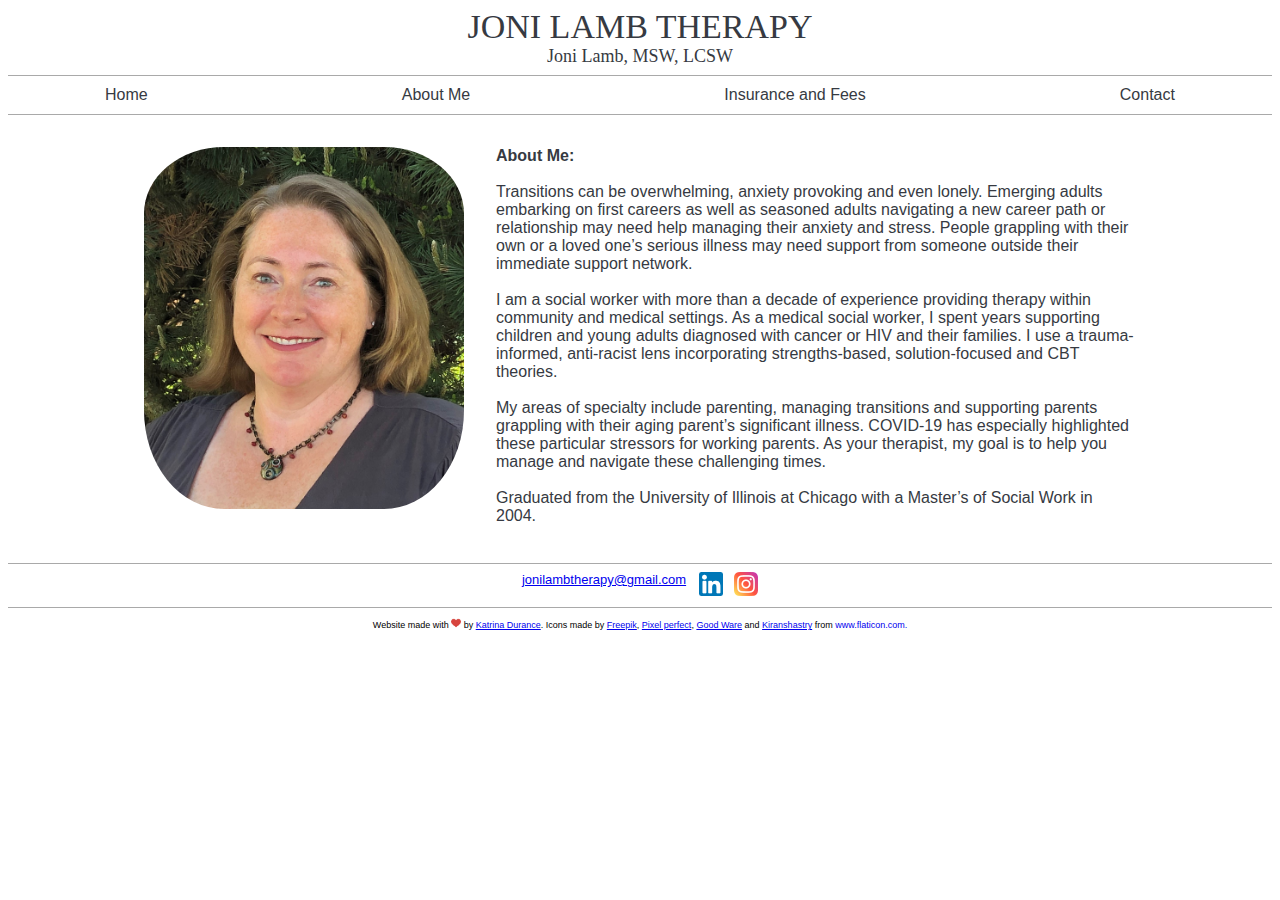
==== about-me.html @ 1e26c779 "Update JoniLambTherapyWebsite" ====
<!DOCTYPE html>
<html lang="en">

<head>
    <meta charset="UTF-8">
    <meta name="viewport" content="width=device-width, initial-scale=1" >
    <title>Joni Lamb Therapy</title>
    <link rel="stylesheet" href="css/styles-400px-or-less.css">
    <link rel="stylesheet" href="css/styles-401px-600px.css">
    <link rel="stylesheet" href="css/styles-601px-or-more.css">
    <link rel="icon" href="images/butterfly.png">
</head>

<body>

    <div class="title-bar">
        <div class="company">JONI LAMB THERAPY</div>
        <div class="name">Joni Lamb, MSW, LCSW</div>
    </div>

    <div class="option-bar">
        <a class="home-link" href="index.html">Home</a>
        <a class="aboutme-link" href="about-me.html">About Me</a>
        <a class="insurance-link" href="insurance-fees.html">Insurance and Fees</a>
        <a class="contact-link" href="contact.html">Contact</a>
    </div>

    <div class="about-me-page">
        <div>
            <img src="images/JoniHeadshot.jpg" alt="Joni Lamb Headshot" class="joni-lamb-headshot">
        </div>
        <p div class="about-me-text">
            <strong>About Me:</strong>
            <br><br>
            Transitions can be overwhelming, anxiety provoking and even lonely. Emerging adults embarking on first careers as well as seasoned adults navigating a new career path or relationship may need help managing their anxiety and stress. People grappling with their own or a loved one’s serious illness may need support from someone outside their immediate support network.
            <br><br>
            I am a social worker with more than a decade of experience providing therapy within community and medical settings. As a medical social worker, I spent years supporting children and young adults diagnosed with cancer or HIV and their families. I use a trauma-informed, anti-racist lens incorporating strengths-based, solution-focused and CBT theories.
            <br><br>
            My areas of specialty include parenting, managing transitions and supporting parents grappling with their aging parent’s significant illness. COVID-19 has especially highlighted these particular stressors for working parents. As your therapist, my goal is to help you manage and navigate these challenging times.
            <br><br>
            Graduated from the University of Illinois at Chicago with a Master’s of Social Work in 2004.
        </p>
    </div>

    <div class="contact-bar-container">
        <div class="email"><a href="mailto:jonilambtherapy@gmail.com">jonilambtherapy@gmail.com</a></div>
        <div class="linkedin-link"><a href="https://www.linkedin.com/in/joni-lamb"><img src="images/LinkedinLogo24.png" alt="LinkedIn Link" class="linkedin-img" ></div>
        <div class="instagram-link"><a href="https://www.instagram.com/jonilambtherapy/"><img src="images/InstagramLogo24.png" alt="Instagram Link" class="instagram-img"></a></div>
    </div>

    <div class=attribution>
        <div class="website-attribution">Website made with <img src="images/heart.png" alt="Red Heart" class="heart"> by <a href="mailto:katrina.durance@gmail.com">Katrina Durance</a>.</div>
        <div class="icon-attribution">Icons made by <a href="https://www.flaticon.com/authors/freepik" title="Freepik">Freepik</a>, 
            <a href="https://www.flaticon.com/authors/pixel-perfect" title="Pixel perfect">Pixel perfect</a>, 
            <a href="https://www.flaticon.com/authors/good-ware" title="Good Ware">Good Ware</a> and 
            <a href="https://www.flaticon.com/authors/kiranshastry" title="Kiranshastry">Kiranshastry</a> 
            from <a href="https://www.flaticon.com/" title="Flaticon" style="text-decoration:none;"> www.flaticon.com.
        </div>
    </div>

</body>

</html>
---- css/styles-400px-or-less.css ----
@media only screen and (max-width: 400px) {

    #body-homepage {
        background-color: white;
        display: grid;
        grid-auto-rows: 4em max-content max-content 3em 1fr;
        height: 100%;
        margin: auto;
        padding: 0;
    }

    .title-bar {
        padding: .5em;
        text-align: center;
    }
    .company {
        color: rgb(54, 58, 66);
        font-size: 1em;
        white-space: nowrap;
    }
    .name {
        color: rgb(54, 58, 66);
        font-size: .75em;
        white-space: nowrap;
    }

    .option-bar {
        align-items: center;
        border-bottom: 1px solid darkgray;
        border-top: 1px solid darkgray;
        display: flex;
        flex-wrap: wrap;
        font-family: Arial, Helvetica, sans-serif;
        font-size: .75em;
        justify-content: center;
        padding: 4px;
        white-space: nowrap;
    }
    .home-link {
        color: rgb(54, 58, 66);
        font-size: 1em;
        padding-right: 1em;
        text-decoration: none;
    }
    .home-link:hover {
        text-decoration: underline;
    }
    .aboutme-link {
        color: rgb(54, 58, 66);
        font-size: 1em;
        padding-right: 1em;
        text-decoration: none;
    }
    .aboutme-link:hover {
        text-decoration: underline;
    }
    .insurance-link {
        color: rgb(54, 58, 66);
        font-size: 1em;
        padding-right: 1em;
        text-decoration: none;
    }
    .insurance-link:hover {
        text-decoration: underline;
    }
    .contact-link {
        color: rgb(54, 58, 66);
        font-size: 1em;
        text-decoration: none;
    }
    .contact-link:hover {
        text-decoration: underline;
    }

    .quote-container {
        align-content: center;
        background-image: url("../images/sunset-beach-small-screens.jpg");
        background-size: cover;
        justify-content: center;
        padding: 2em;
    }
    .image-quote {
        color: rgb(54, 58, 66);
        font-size: .875em;
        text-align: center;
    }
    .image-quote-author {
        font-size: .625em;
    }

    .contact-bar-container {
        align-content: center;
        border-top: 1px solid darkgray;
        color: rgb(54, 58, 66);
        display: flex;
        flex-wrap: wrap;
        font-family: Arial, Helvetica, sans-serif;
        font-size: .75em;
        padding-bottom: .5em;
        padding-top: .5em;
        justify-content: center;
    }
    .email {
        padding-right: .5em;
    }
    .instagram-link {
        padding-left: 6px;
    }
    .instagram-img {
        padding-left: 4px;
    }

    .attribution {
        align-content: center;
        border-top: 1px solid darkgray;
        font-family: Arial, Helvetica, sans-serif;
        font-size: 8px;
        justify-content: center;
        padding: 5px;
        text-align: center;
    }
    .heart {
        display:  inline-block;
        height: 8px;
        width: 8px;
    }
    .website-attribution {
        display:  inline-block;
    }
    .icon-attribution {
        display:  inline-block;
    }

/* PAGES */

/* About Me Page */
    .about-me-page {
        display: flex;
        flex-wrap: wrap;
        justify-content: center;
    }
    .joni-lamb-headshot {
        border-radius: 25%;
        height: auto;
        padding-left: .5em;
        max-width: 100%;
        padding-right: .5em;
        padding-top: .5em;
    } 
    .about-me-text {
        color: rgb(54, 58, 66);
        font-family: Arial, Helvetica, sans-serif;
        font-size: .75em;
        padding-bottom: .5em;
        padding-left: .5em;
        padding-right: .5em;
    }

    /* Insurance and Fees Page */
    .ins-fees-text_container {
        justify-content: center;
        padding: .25em;
        width: auto;
    }
    .ins-fees-text {
        color: rgb(54, 58, 66);
        font-family: Arial, Helvetica, sans-serif;
        font-size: .75em;
        padding-top: .5em;
    }
    .highlight {
        color: red;
    }

    /* Contact Page */
    .contact-text-container {
        display: flex;
        font-family: Arial, Helvetica, sans-serif;
        font-size: .75em;
        justify-content: center;
    }
    .contact-text {
        padding-top: 1em;
        text-align: center;
    }

}
---- css/styles-401px-600px.css ----
@media only screen and (min-width: 401px) and (max-width: 600px) {

    #body-homepage {
        background-color: white;
        display: grid;
        grid-template-rows: 4em max-content 15em 2.5em 1fr;
        height: 100%;
        margin: auto;
        padding: 0;
    }
    
        .title-bar {
            padding: 10px;
            text-align: center;
        }
        .company {
            color: rgb(54, 58, 66);
            font-size: 1.625em;
            white-space: nowrap;
        }
        .name {
            color: rgb(54, 58, 66);
            font-size: 1em;
            white-space: nowrap;
        }
    
        .option-bar {
            align-items: center;
            border-bottom: 1px solid darkgray;
            border-top: 1px solid darkgray;
            display: flex;
            flex-wrap: wrap;
            font-family: Arial, Helvetica, sans-serif;
            font-size: 1em;
            justify-content: center;
            padding: 4px;
            white-space: nowrap;
        }
        .home-link {
            color: rgb(54, 58, 66);
            font-size: 1em;
            padding-right: 2em;
            text-decoration: none;
        }
        .home-link:hover {
            text-decoration: underline;
        }
        .aboutme-link {
            color: rgb(54, 58, 66);
            font-size: 1em;
            padding-right: 2em;
            text-decoration: none;
        }
        .aboutme-link:hover {
            text-decoration: underline;
        }
        .insurance-link {
            color: rgb(54, 58, 66);
            font-size: 1em;
            padding-right: 2em;
            text-decoration: none;
        }
        .insurance-link:hover {
            text-decoration: underline;
        }
        .contact-link {
            color: rgb(54, 58, 66);
            font-size: 1em;
            text-decoration: none;
        }
        .contact-link:hover {
            text-decoration: underline;
        }
    
        .quote-container {
            align-content: center;
            background-image: url("../images/sunset-beach-small-screens.jpg");
            background-size: cover;
            display: grid;
            justify-content: center;
            text-align: center;
        }
        .image-quote {
            color: rgb(54, 58, 66);
            font-size: 1em;
            padding-top: .5em;
        }
        .image-quote-author {
            font-size: .8em;
            padding-top: 1em;
        }
    
        .contact-bar-container {
            border-top: 1px solid darkgray;
            color: rgb(54, 58, 66);
            display: flex;
            font-family: Arial, Helvetica, sans-serif;
            font-size: .813em;
            padding: 8px;
            justify-content: center;
        }
        .email {
            padding-right: 1em;
        }
        .instagram-link {
            padding-left: 7px;
        }
        .instagram-img {
            padding-left: 4px;
        }
    
        .attribution {
            border-top: 1px solid darkgray;
            font-family: Arial, Helvetica, sans-serif;
            font-size: 9px;
            padding: 5px;
            text-align: center;
        }
        .heart {
            display:  inline-block;
            height: 10px;
            width: 10px;
        }
        .website-attribution {
            display:  inline-block;
        }
        .icon-attribution {
            display:  inline-block;
        }

    /* PAGES */

        /* About Me Page */
        .about-me-page {
            display: flex;
            flex-wrap: wrap;
            justify-content: center;
        }
        .joni-lamb-headshot {
            border-radius: 25%;
            height: auto;
            padding-left: 1em;
            padding-right: 1em;
            padding-top: 1em;
            width: 20em;
        } 
        .about-me-text {
            color: rgb(54, 58, 66);
            font-family: Arial, Helvetica, sans-serif;
            font-size: 1em;
            padding-bottom: 1em;
            padding-left: 1em;
            padding-right: 1em;
            width: 25em;
        }
    
        /* Insurance and Fees Page */
        .ins-fees-text_container {
            display: flex;
            justify-content: center;
        }
        .ins-fees-text {
            color: rgb(54, 58, 66);
            font-family: Arial, Helvetica, sans-serif;
            padding: 1em;
        }
        .highlight {
            color: red;
        }
    
            /* Contact Page */
        .contact-text-container {
            display: flex;
            font-family: Arial, Helvetica, sans-serif;
            font-size: .9em;
            justify-content: center;
        }
        .contact-text {
            padding-top: 1em;
            text-align: center;
        }
    
    }
---- css/styles-601px-or-more.css ----
@media only screen and (min-width: 601px) {

    #body-homepage {
        background-color: white;
        display: grid;
        grid-template-rows: 5em 2em 30em 2.5em 1fr;
        height: 100%;
        margin: auto;
        padding: 0;
    }

        .title-bar {
            padding-bottom: .5em;
            text-align: center;
        }
        .company {
            color: rgb(54, 58, 66);
            font-size: 2.125em;
            white-space: nowrap;
        }
        .name {
            color: rgb(54, 58, 66);
            font-size: 1.125em;
            white-space: nowrap;
        }

        .option-bar {
            align-items: center;
            border-bottom: 1px solid darkgray;
            border-top: 1px solid darkgray;
            display: flex;
            font-family: Arial, Helvetica, sans-serif;
            font-size: 1em;
            justify-content: space-around;
            padding: 10px;
        }
        .home-link {
            color: rgb(54, 58, 66);
            font-size: 1em;
            padding-right: 5em;
            text-decoration: none;
        }
        .home-link:hover {
            text-decoration: underline;
        }
        .aboutme-link {
            color: rgb(54, 58, 66);
            font-size: 1em;
            padding-right: 5em;
            text-decoration: none;
        }
        .aboutme-link:hover {
            text-decoration: underline;
        }
        .insurance-link {
            color: rgb(54, 58, 66);
            font-size: 1em;
            padding-right: 5em;
            text-decoration: none;
        }
        .insurance-link:hover {
            text-decoration: underline;
        }
        .contact-link {
            color: rgb(54, 58, 66);
            font-size: 1em;
            text-decoration: none;
        }
        .contact-link:hover {
            text-decoration: underline;
        }

        .quote-container {
            align-content: center;
            background-image: url("../images/sunset-beach.jpg");
            background-size: cover;
            display: grid;
            justify-content: center;
            text-align: center;
        }
        .image-quote {
            color: rgb(54, 58, 66);
            font-size: 1.3em;
            padding-top: .5em;
        }
        .image-quote-author {
            font-size: .7em;
            padding-top: 1em;
        }

        .contact-bar-container {
            border-top: 1px solid darkgray;
            color: rgb(54, 58, 66);
            display: flex;
            font-family: Arial, Helvetica, sans-serif;
            font-size: .813em;
            padding: 8px;
            justify-content: center;
        }
        .email {
            padding-right: 1em;
        }
        .instagram-link {
            padding-left: 7px;
        }
        .instagram-img {
            padding-left: 4px;
        }

        .attribution {
            border-top: 1px solid darkgray;
            font-family: Arial, Helvetica, sans-serif;
            font-size: 9px;
            padding: 10px;
            text-align: center;
        }
        .heart {
            display:  inline-block;
            height: 10px;
            width: 10px;
        }
        .website-attribution {
            display:  inline-block;
        }
        .icon-attribution {
            display:  inline-block;
        }

        /* PAGES */

        /* About Me Page */
        .about-me-page {
            display: flex;
            flex-wrap: wrap;
            justify-content: center;
        }
        .joni-lamb-headshot {
            border-radius: 25%;
            height: auto;
            padding-top: 2em;
            width: 20em;
        } 
        .about-me-text {
            color: rgb(54, 58, 66);
            font-family: Arial, Helvetica, sans-serif;
            height: 25em;
            padding-left: 2em;
            padding-top: 1em;
            width: 40em;
        }

        /* Insurance and Fees Page */
        .ins-fees-text_container {
            display: flex;
            justify-content: center;
            padding: 1em;
        }
        .ins-fees-text {
            color: rgb(54, 58, 66);
            font-family: Arial, Helvetica, sans-serif;
            width: 50em;
        }
        .highlight {
            color: red;
        }

        /* Contact Page */
        .contact-text-container {
            display: flex;
            font-family: Arial, Helvetica, sans-serif;
            font-size: 1em;
            justify-content: center;
        }
        .contact-text {
            padding: 1em;
            text-align: center;
            width: 30em;
        }

}
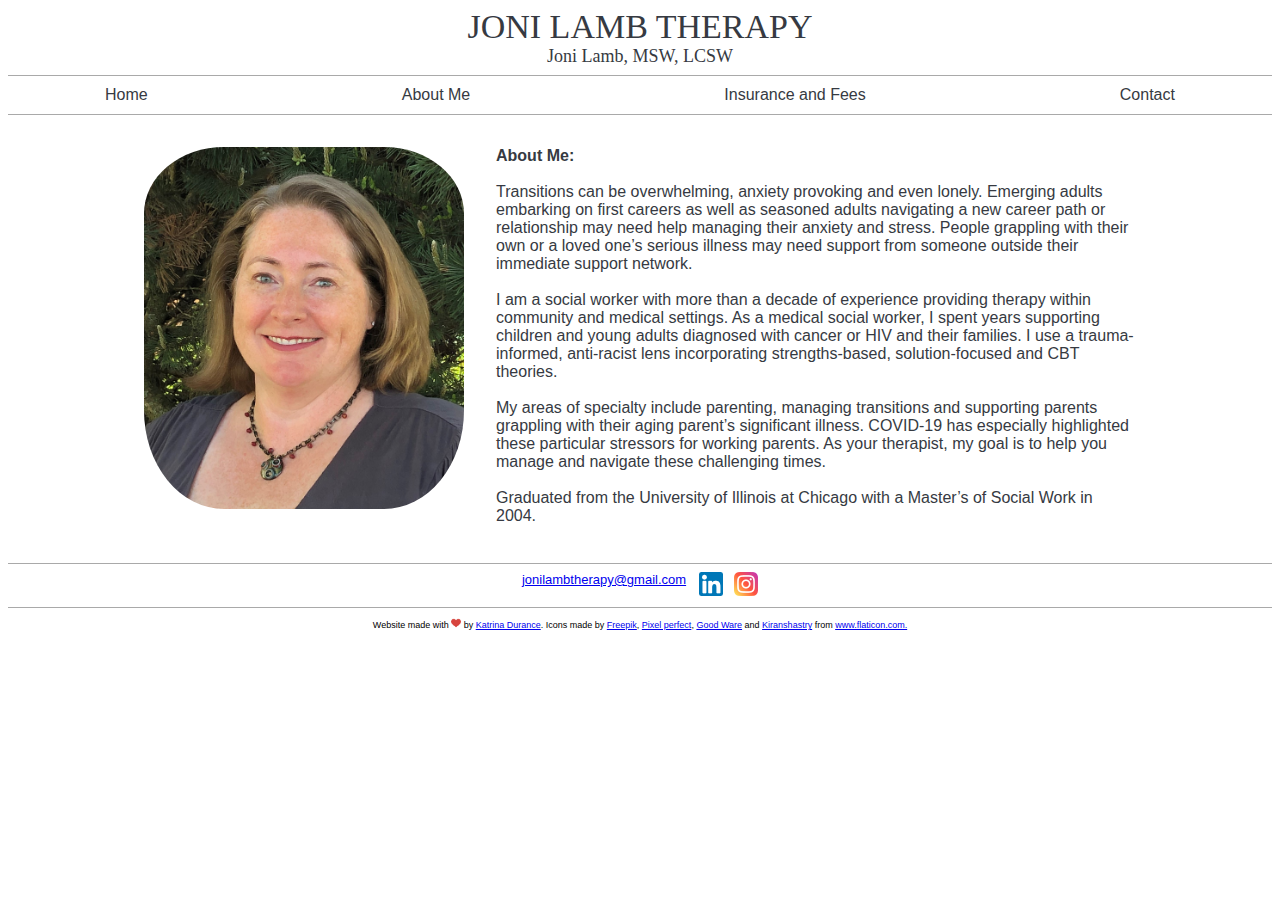
==== commit b36b2b32: "Update JoniLambTherapyWebsite" ====
--- a/about-me.html
+++ b/about-me.html
@@ -50,11 +50,12 @@
 
     <div class=attribution>
         <div class="website-attribution">Website made with <img src="images/heart.png" alt="Red Heart" class="heart"> by <a href="mailto:katrina.durance@gmail.com">Katrina Durance</a>.</div>
-        <div class="icon-attribution">Icons made by <a href="https://www.flaticon.com/authors/freepik" title="Freepik">Freepik</a>, 
+        <div class="icon-attribution">Icons made by 
+            <a href="https://www.flaticon.com/authors/freepik" title="Freepik">Freepik</a>, 
             <a href="https://www.flaticon.com/authors/pixel-perfect" title="Pixel perfect">Pixel perfect</a>, 
             <a href="https://www.flaticon.com/authors/good-ware" title="Good Ware">Good Ware</a> and 
-            <a href="https://www.flaticon.com/authors/kiranshastry" title="Kiranshastry">Kiranshastry</a> 
-            from <a href="https://www.flaticon.com/" title="Flaticon" style="text-decoration:none;"> www.flaticon.com.
+            <a href="https://www.flaticon.com/authors/kiranshastry" title="Kiranshastry">Kiranshastry</a> from 
+            <a href="https://www.flaticon.com" title="Flaticon"> www.flaticon.com.
         </div>
     </div>
 
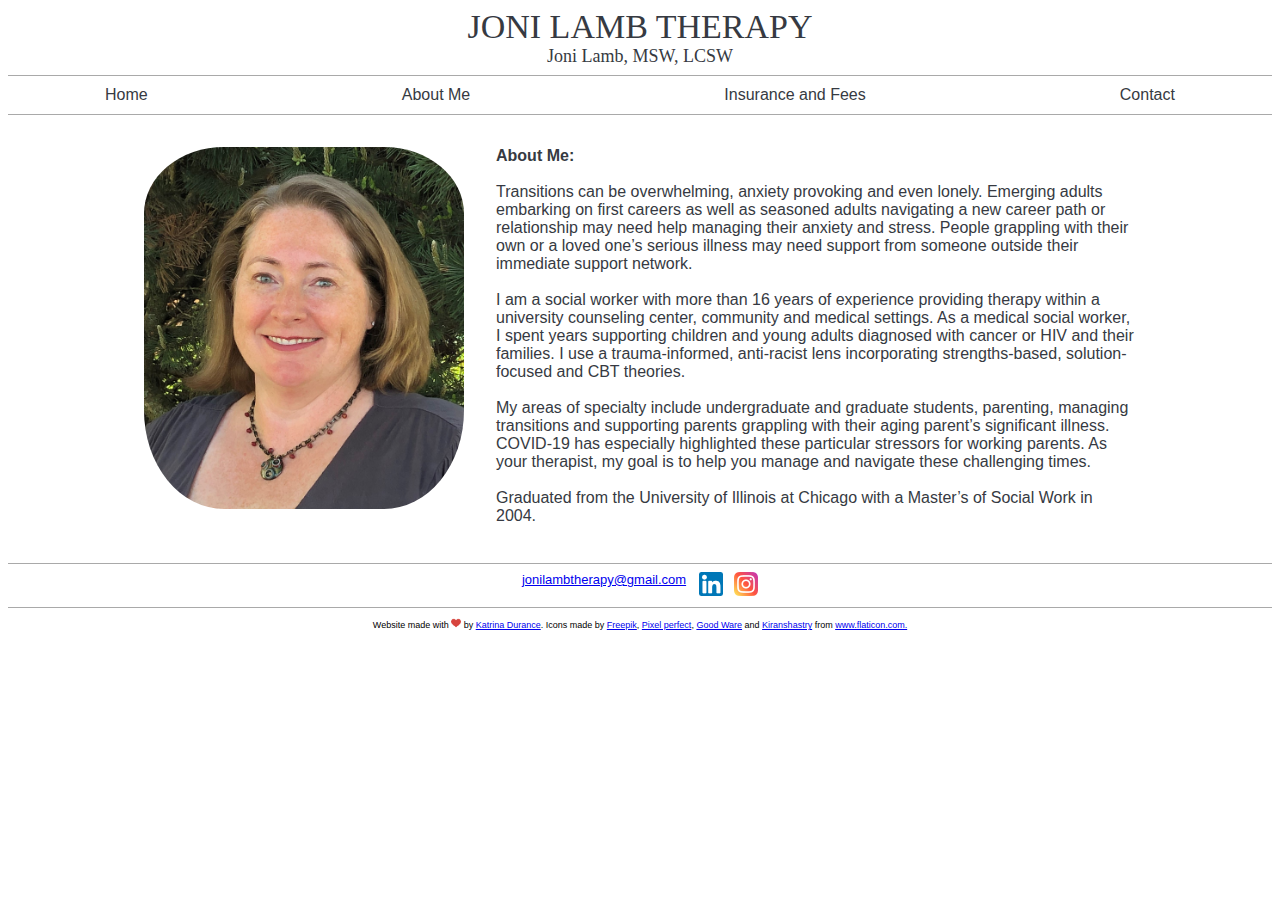
==== commit 7218eb38: "Joni Lamb text updates to mult pgs" ====
--- a/about-me.html
+++ b/about-me.html
@@ -34,9 +34,9 @@
             <br><br>
             Transitions can be overwhelming, anxiety provoking and even lonely. Emerging adults embarking on first careers as well as seasoned adults navigating a new career path or relationship may need help managing their anxiety and stress. People grappling with their own or a loved one’s serious illness may need support from someone outside their immediate support network.
             <br><br>
-            I am a social worker with more than a decade of experience providing therapy within community and medical settings. As a medical social worker, I spent years supporting children and young adults diagnosed with cancer or HIV and their families. I use a trauma-informed, anti-racist lens incorporating strengths-based, solution-focused and CBT theories.
+            I am a social worker with more than 16 years of experience providing therapy within a university counseling center, community and medical settings. As a medical social worker, I spent years supporting children and young adults diagnosed with cancer or HIV and their families. I use a trauma-informed, anti-racist lens incorporating strengths-based, solution-focused and CBT theories.
             <br><br>
-            My areas of specialty include parenting, managing transitions and supporting parents grappling with their aging parent’s significant illness. COVID-19 has especially highlighted these particular stressors for working parents. As your therapist, my goal is to help you manage and navigate these challenging times.
+            My areas of specialty include undergraduate and graduate students, parenting, managing transitions and supporting parents grappling with their aging parent’s significant illness. COVID-19 has especially highlighted these particular stressors for working parents. As your therapist, my goal is to help you manage and navigate these challenging times.
             <br><br>
             Graduated from the University of Illinois at Chicago with a Master’s of Social Work in 2004.
         </p>
--- a/css/styles-601px-or-more.css
+++ b/css/styles-601px-or-more.css
@@ -174,7 +174,7 @@
         .contact-text {
             padding: 1em;
             text-align: center;
-            width: 30em;
+            width: 31em;
         }
 
 }